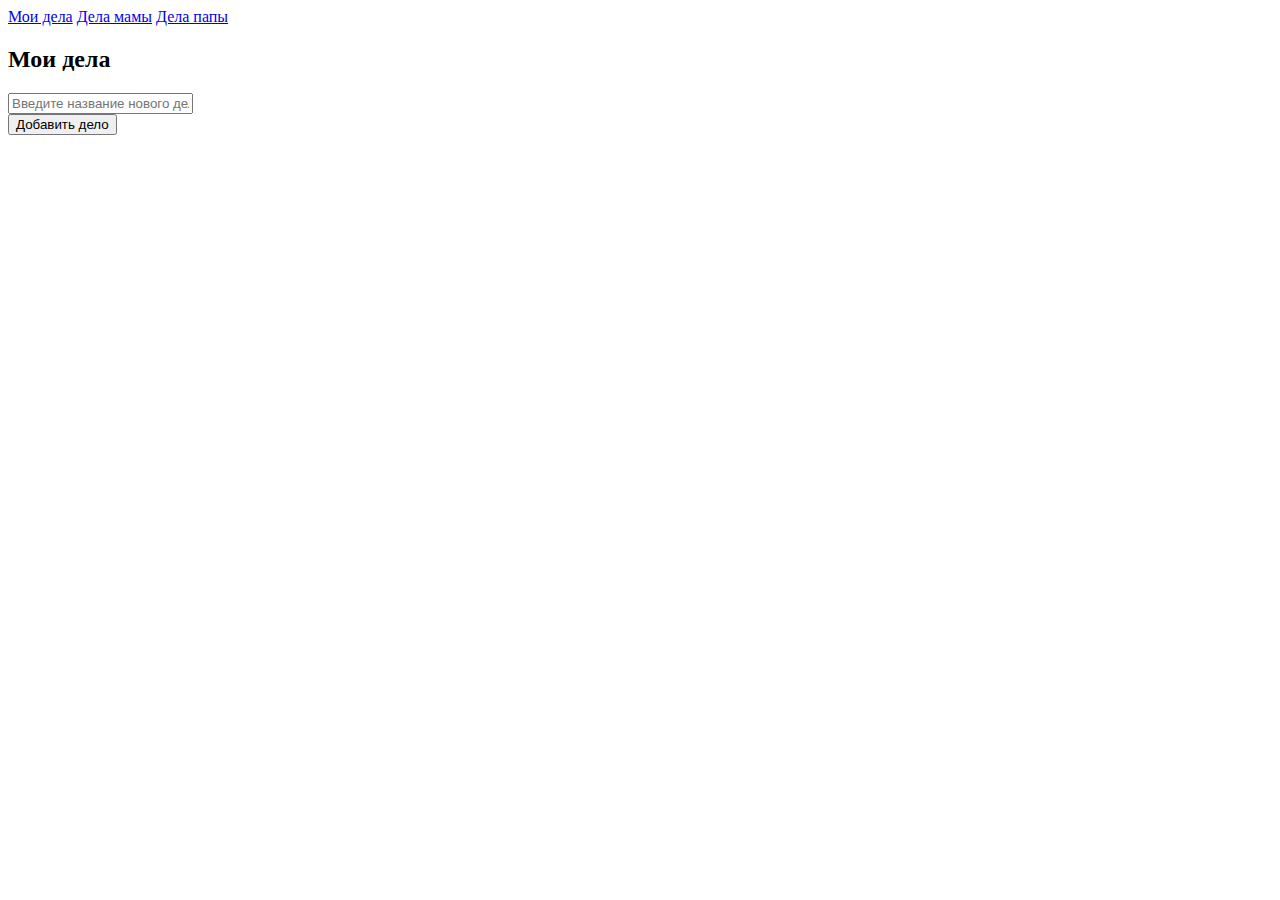
==== 08_todo/index.html @ f8e22999 "eight.init" ====
<!DOCTYPE html>
<html lang="ru">
    <head>
        <title>TODO</title>
        <meta charset="UTF-8">
        <meta 
            name="viewport" 
            content="width=device-width, initial-scale=1, shrink-to-fit=no">
        <link 
            rel="stylesheet" 
            href="https://cdn.jsdelivr.net/npm/bootstrap@4.5.3/dist/css/bootstrap.min.css" 
            integrity="sha384-TX8t27EcRE3e/ihU7zmQxVncDAy5uIKz4rEkgIXeMed4M0jlfIDPvg6uqKI2xXr2" 
            crossorigin="anonymous">
        <script defer src="./todo-app.js"></script>
        <script>
            document.addEventListener('DOMContentLoaded', function() {
                createTodoApp(document.getElementById('todo-app'), 'Мои дела');
            });
        </script>
    </head>
    <body>
        <div class="container mb-5">
            <nav class="nav">
                <a class="nav-link" href="index.html">Мои дела</a>
                <a class="nav-link" href="mom.html">Дела мамы</a>
                <a class="nav-link" href="dad.html">Дела папы</a>
            </nav>
        </div>
        <div id="todo-app" class="container"></div>
    </body>
</html>
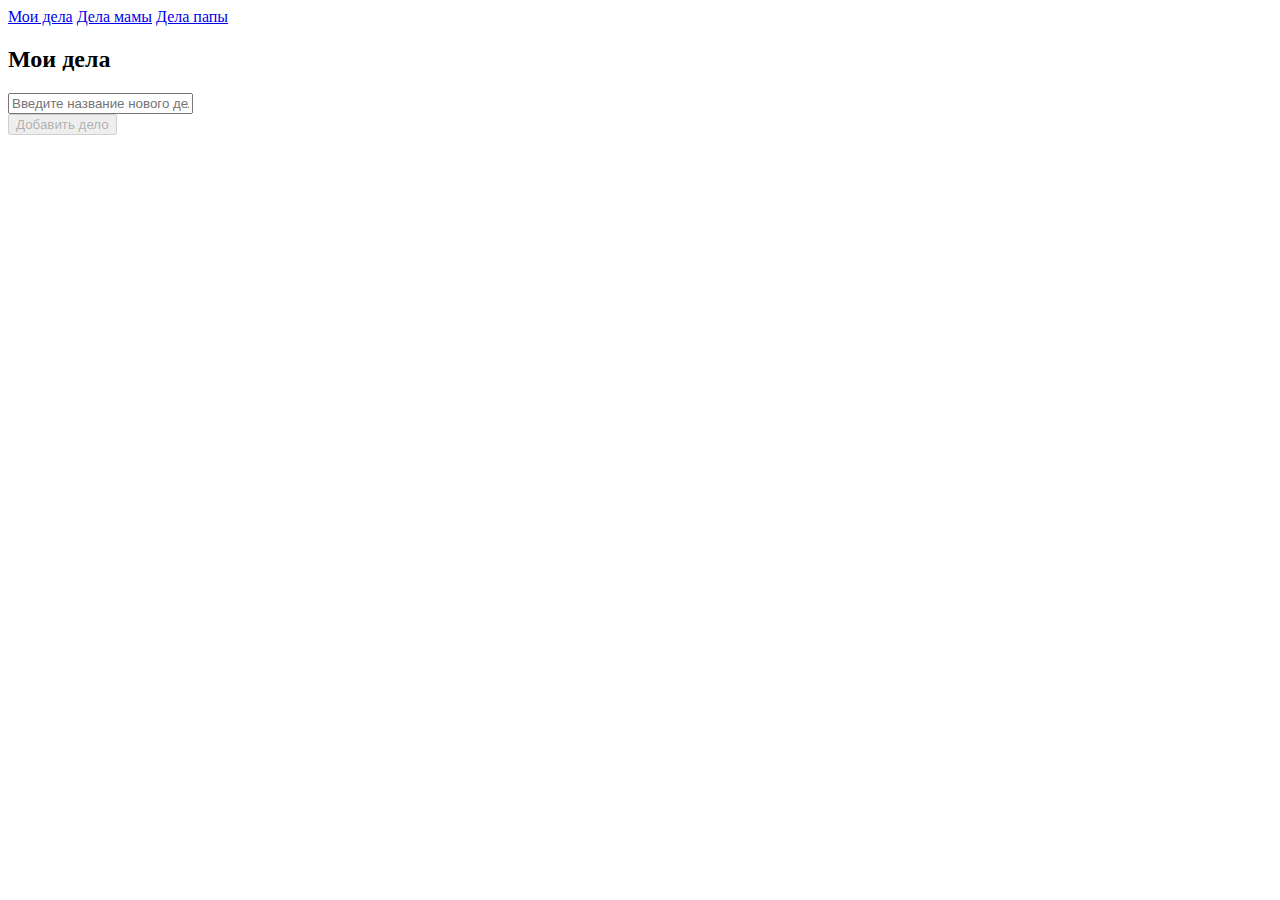
==== commit 3b0b6db1: "eightDone" ====
--- a/08_todo/index.html
+++ b/08_todo/index.html
@@ -14,7 +14,7 @@
         <script defer src="./todo-app.js"></script>
         <script>
             document.addEventListener('DOMContentLoaded', function() {
-                createTodoApp(document.getElementById('todo-app'), 'Мои дела');
+                createTodoApp(document.getElementById('todo-app'), 'Мои дела', 'my');
             });
         </script>
     </head>
